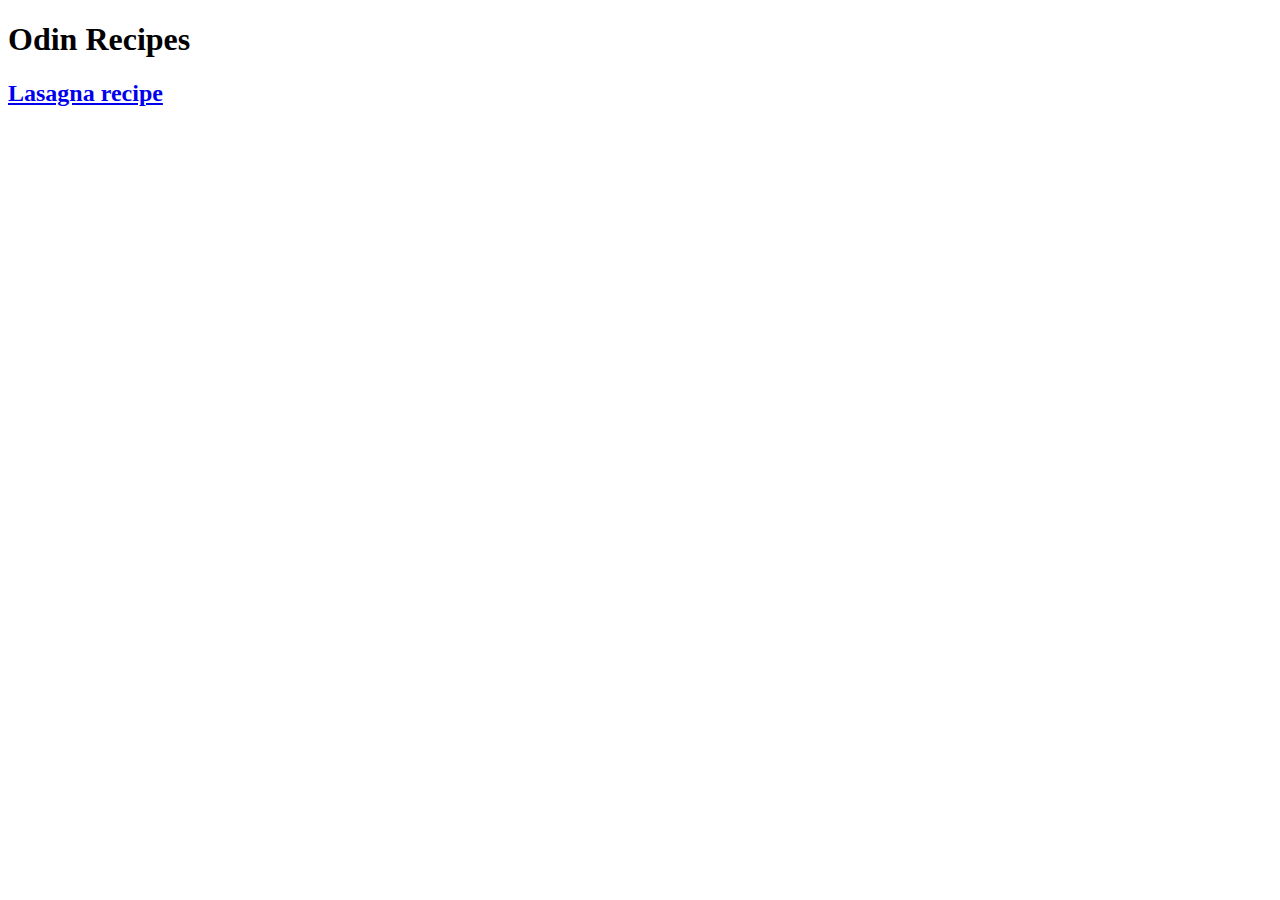
==== index.html @ 41fa4f14 "Add images index and beginnning of vegan lasagna recipe" ====
<!DOCTYPE html>
<html lang="en">
<head>
    <meta charset="UTF-8">
    <meta http-equiv="X-UA-Compatible" content="IE=edge">
    <meta name="viewport" content="width=device-width, initial-scale=1.0">
    <title>Document</title>
</head>
<body>
    <h1>Odin Recipes</h1>
    <h2><a href="recipes/lasagna.html">Lasagna recipe</a></h2>
</body>
</html>
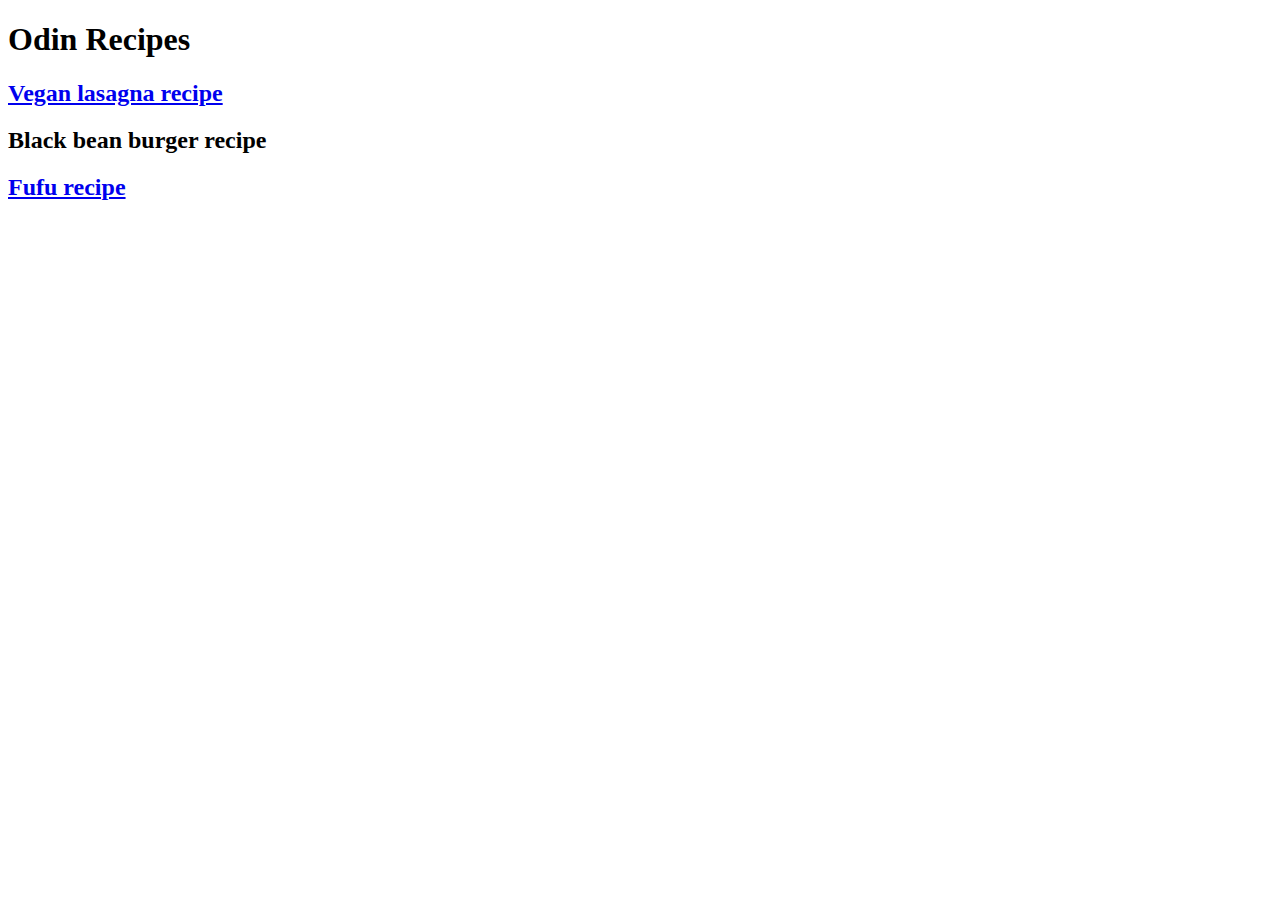
==== commit f30bc10c: "Update links to all recipes on index html" ====
--- a/index.html
+++ b/index.html
@@ -8,6 +8,8 @@
 </head>
 <body>
     <h1>Odin Recipes</h1>
-    <h2><a href="recipes/lasagna.html">Lasagna recipe</a></h2>
+    <h2><a href="recipes/lasagna.html">Vegan lasagna recipe</a></h2>
+    <h2><a href-"recipes/burger.html">Black bean burger recipe</a></h2>
+    <h2><a href="recipes/fufu.html">Fufu recipe</a></h2>
 </body>
 </html>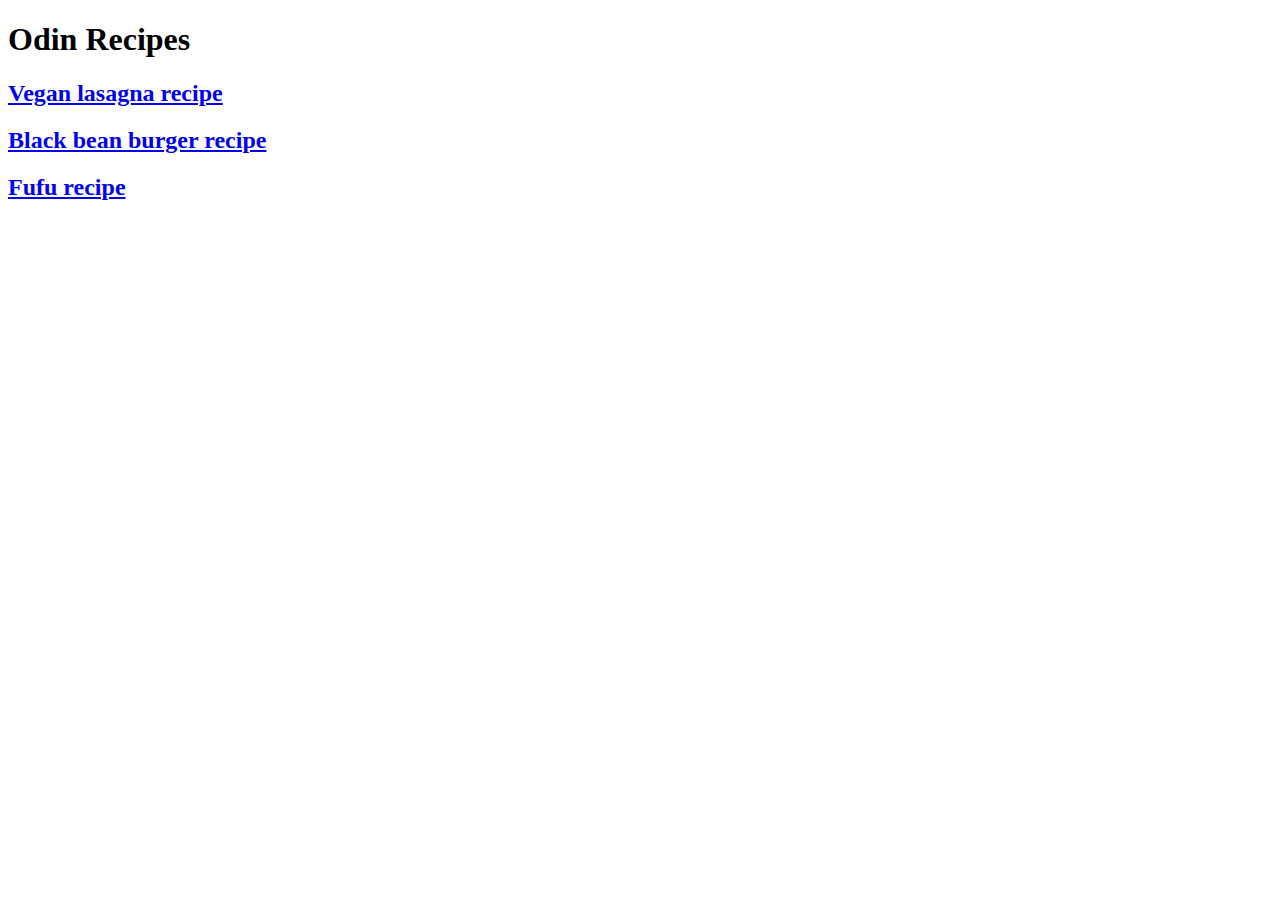
==== commit c7a9b51a: "fix typo on burger link" ====
--- a/index.html
+++ b/index.html
@@ -9,7 +9,7 @@
 <body>
     <h1>Odin Recipes</h1>
     <h2><a href="recipes/lasagna.html">Vegan lasagna recipe</a></h2>
-    <h2><a href-"recipes/burger.html">Black bean burger recipe</a></h2>
+    <h2><a href="recipes/burger.html">Black bean burger recipe</a></h2>
     <h2><a href="recipes/fufu.html">Fufu recipe</a></h2>
 </body>
 </html>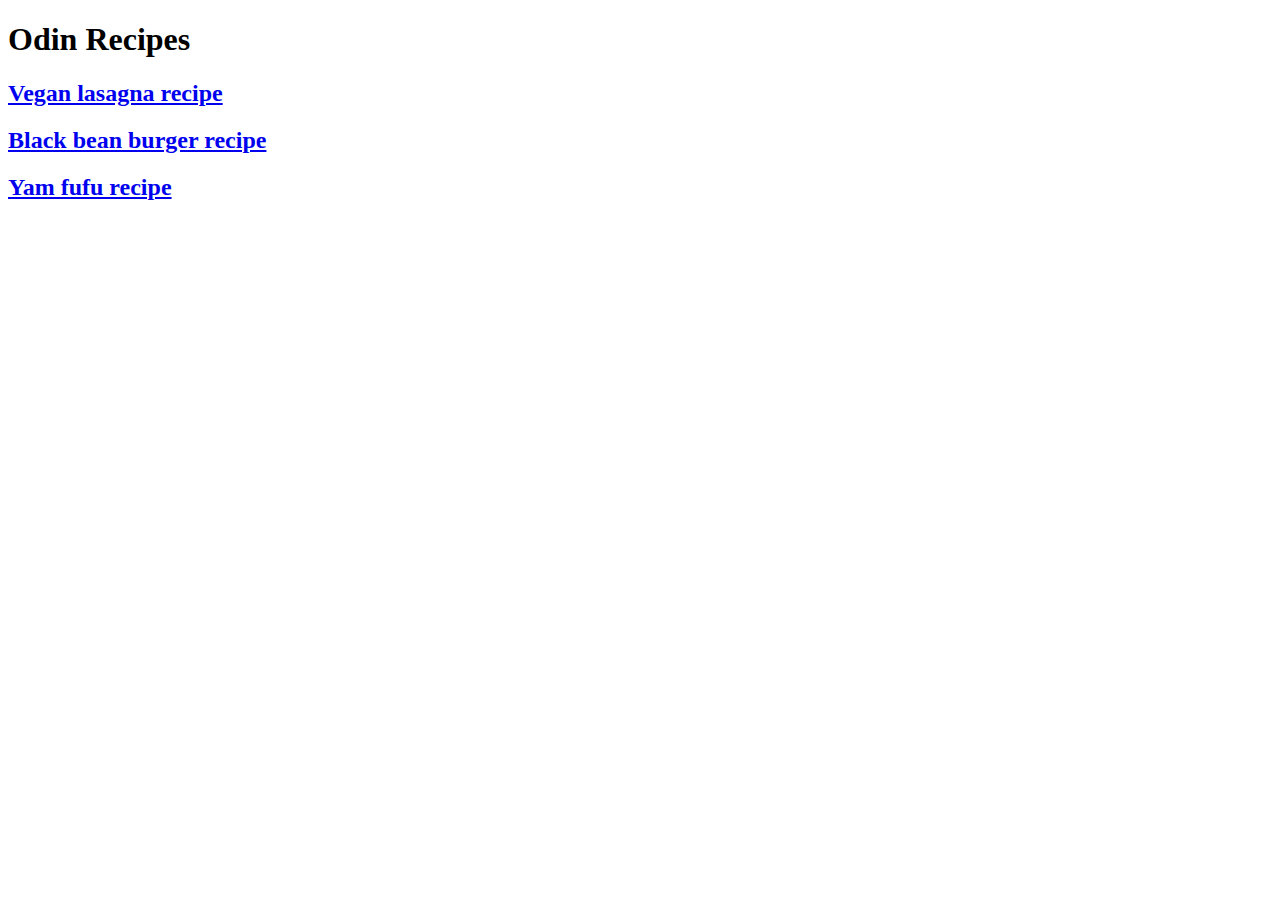
==== commit 14288313: "Finish adding body text to recipes pages and index" ====
--- a/index.html
+++ b/index.html
@@ -10,6 +10,6 @@
     <h1>Odin Recipes</h1>
     <h2><a href="recipes/lasagna.html">Vegan lasagna recipe</a></h2>
     <h2><a href="recipes/burger.html">Black bean burger recipe</a></h2>
-    <h2><a href="recipes/fufu.html">Fufu recipe</a></h2>
+    <h2><a href="recipes/fufu.html">Yam fufu recipe</a></h2>
 </body>
 </html>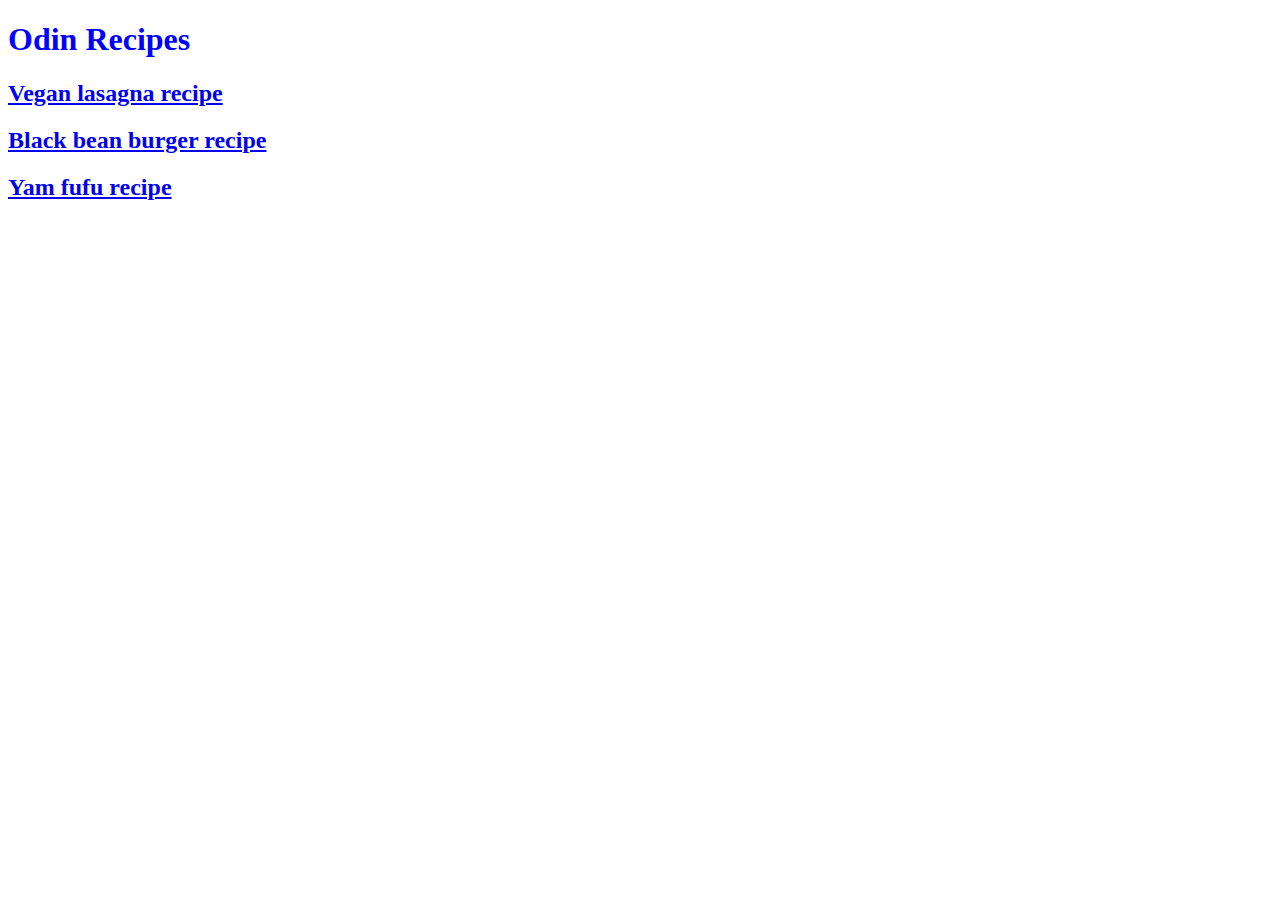
==== commit 56cdd06b: "Add beige background to index and fix stylesheet link" ====
--- a/index.html
+++ b/index.html
@@ -4,6 +4,7 @@
     <meta charset="UTF-8">
     <meta http-equiv="X-UA-Compatible" content="IE=edge">
     <meta name="viewport" content="width=device-width, initial-scale=1.0">
+    <link rel="stylesheet" href="css/style.css">
     <title>Document</title>
 </head>
 <body>
--- a/css/style.css
+++ b/css/style.css
@@ -0,0 +1,3 @@
+body {
+    color: blue;
+}